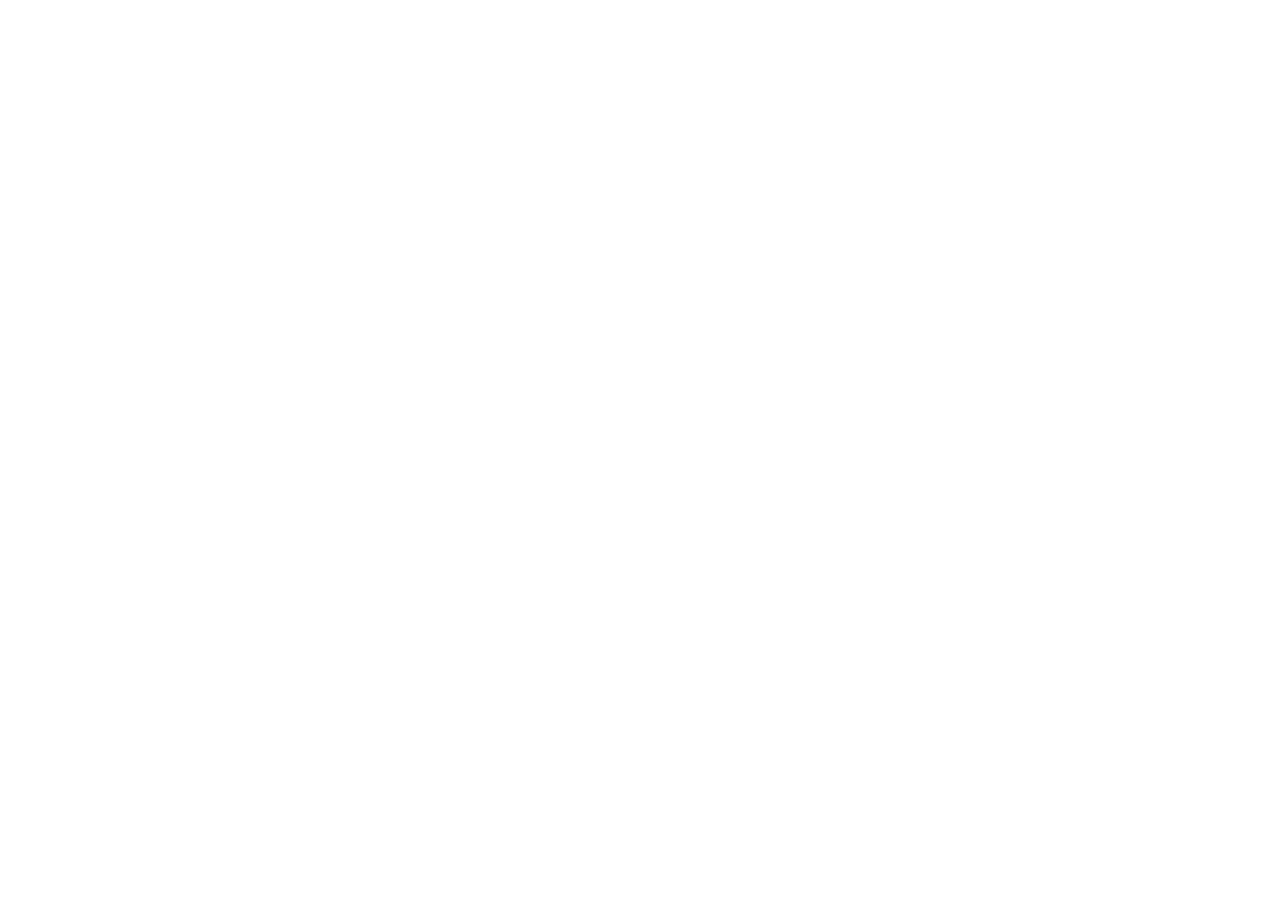
==== examples/codepath/codepath.html @ 958fdafc "added pat's code path example; using better default selectors and adding some comments" ====
<!DOCTYPE HTML PUBLIC "-//W3C//DTD XHTML 1.0 Transitional//EN" "http://www.w3.org/TR/xhtml1/DTD/xhtml1-transitional.dtd">
<html xmlns="http://www.w3.org/1999/xhtml"><head>
<meta http-equiv="Content-Type" content="text/html; charset=UTF-8">
<title>Electric Slide Code Path</title>
  <link href="styles/codepath.css" media="screen" rel="stylesheet" type="text/css"/>
  <link rel="stylesheet" href="../../styles/master.css" type="text/css" media="screen" charset="utf-8">
  <script src="../../javascripts/jquery.js" type="text/javascript"></script>
  <script src="../../javascripts/jquery-ui.js" type="text/javascript"></script>
  <script src="../../javascripts/jquery.sizes.js" type="text/javascript"></script>
  <script src="../../javascripts/jquery.electric-slide.js" type="text/javascript"></script>
</head>
<body>
<div id="container">
	<div id="content_box">
    <p style="color: green"></p>
    <script charset='utf-8' type='text/javascript'>
  $(function(){
  $("#slides").electricSlide();
  })
</script>
<div id='table-of-contents'></div>
<div class='entry'>
  <div id='slides'>
    <div id='track'>
      <div class='slide'>
        <h3>
          Code Snippet 0
        </h3>
        <a name='code_snippet0'>
          
        </a>
        <div id='frame'>
          <div id='header'>
            <div id='header_left'>
              
              
            </div>
            <div id='header_right'>
              <a href="#" class="slide-navigation next" title="Next code snippet">replace object with :category</a>
              <a href="#" class="icon" title="Next code snippet"></a>
            </div>
          </div>
          <div class="CodeRay">
            <div class="code"><pre><span class="r">def</span> <span class="fu">auto_complete_for</span>(object, method, options = {})&#x000A;  define_method(<span class="s"><span class="dl">&quot;</span><span class="k">auto_complete_for_</span><span class="il"><span class="idl">#{</span>object<span class="idl">}</span></span><span class="k">_</span><span class="il"><span class="idl">#{</span>method<span class="idl">}</span></span><span class="dl">&quot;</span></span>) <span class="r">do</span>&#x000A;    find_options = { &#x000A;      <span class="sy">:conditions</span> =&gt; [&#x000A;                       <span class="s"><span class="dl">&quot;</span><span class="k">LOWER(</span><span class="il"><span class="idl">#{</span>method<span class="idl">}</span></span><span class="k">) LIKE ?</span><span class="dl">&quot;</span></span>,&#x000A;                       <span class="s"><span class="dl">'</span><span class="k">%</span><span class="dl">'</span></span> + params[object][method].downcase + <span class="s"><span class="dl">'</span><span class="k">%</span><span class="dl">'</span></span>&#x000A;                     ],&#x000A;      <span class="sy">:order</span> =&gt; <span class="s"><span class="dl">&quot;</span><span class="il"><span class="idl">#{</span>method<span class="idl">}</span></span><span class="k"> ASC</span><span class="dl">&quot;</span></span>,&#x000A;      <span class="sy">:limit</span> =&gt; <span class="i">10</span> }.merge!(options)&#x000A;&#x000A;    <span class="iv">@items</span> = object.to_s.camelize.constantize.find(<span class="sy">:all</span>, find_options)&#x000A;&#x000A;    render <span class="sy">:inline</span> =&gt; <span class="s"><span class="dl">&quot;</span><span class="k">&lt;%= auto_complete_result @items, '</span><span class="il"><span class="idl">#{</span>method<span class="idl">}</span></span><span class="k">' %&gt;</span><span class="dl">&quot;</span></span>&#x000A;  <span class="r">end</span>&#x000A;<span class="r">end</span></pre></div>
          </div>
        </div>
        <p>
          <p>You can find this code in the <a href="http://github.com/rails/auto_complete/blob/master/lib/auto_complete.rb">lib/auto_complete.rb file inside the rails/auto_complete repository on github</a>. So what the heck does all of this mean? Let&rsquo;s take a step-by-step look at this code, and see if we can figure it out.</p>
          <p>To get started, let&rsquo;s use the category/name example I used in my last article, and also that Ryan Bates used in his <a href="http://railscasts.com/episodes/102-auto-complete-association">Auto-Complete Association screencast</a> on the auto_complete plugin:</p>
          <pre>auto_complete_for :category, :name</pre>
          <p>Here we are passing &ldquo;:category&rdquo; into auto_complete_for as the value for &ldquo;object,&rdquo; and &ldquo;:name&rdquo; as the value for &ldquo;method.&rdquo; Now let&rsquo;s repeat the auto_complete_for code, but substitute object with :category:</p>
        </p>
      </div>
      <div class='slide'>
        <h3>
          Code Snippet 1
        </h3>
        <a name='code_snippet1'>
          
        </a>
        <div id='frame'>
          <div id='header'>
            <div id='header_left'>
              <a href="#" class="icon" title="Previous code snippet"></a>
              <a href="#" class="slide-navigation previous" title="Previous code snippet">original code </a>
            </div>
            <div id='header_right'>
              <a href="#" class="slide-navigation next" title="Next code snippet">evaluate :category.to_s</a>
              <a href="#" class="icon" title="Next code snippet"></a>
            </div>
          </div>
          <div class="CodeRay">
            <div class="code"><pre><span class="r">def</span> <span class="fu">auto_complete_for</span>(<span class="sy"><span class='container'>:category<span class='overlay'></span></span></span>, method, options = {})&#x000A;  define_method(<span class="s"><span class="dl">&quot;</span><span class="k">auto_complete_for_</span><span class="il"><span class="idl">#{</span><span class="sy"><span class='container'>:category<span class='overlay'></span></span></span><span class="idl">}</span></span><span class="k">_</span><span class="il"><span class="idl">#{</span>method<span class="idl">}</span></span><span class="dl">&quot;</span></span>) <span class="r">do</span>&#x000A;    find_options = { &#x000A;      <span class="sy">:conditions</span> =&gt; [&#x000A;                       <span class="s"><span class="dl">&quot;</span><span class="k">LOWER(</span><span class="il"><span class="idl">#{</span>method<span class="idl">}</span></span><span class="k">) LIKE ?</span><span class="dl">&quot;</span></span>,&#x000A;                       <span class="s"><span class="dl">'</span><span class="k">%</span><span class="dl">'</span></span> + params[<span class="sy"><span class='container'>:category<span class='overlay'></span></span></span>][method].downcase + <span class="s"><span class="dl">'</span><span class="k">%</span><span class="dl">'</span></span>&#x000A;                     ],&#x000A;      <span class="sy">:order</span> =&gt; <span class="s"><span class="dl">&quot;</span><span class="il"><span class="idl">#{</span>method<span class="idl">}</span></span><span class="k"> ASC</span><span class="dl">&quot;</span></span>,&#x000A;      <span class="sy">:limit</span> =&gt; <span class="i">10</span> }.merge!(options)&#x000A;&#x000A;    <span class="iv">@items</span> = <span class="sy"><span class='container'>:category<span class='overlay'></span></span></span>.to_s.camelize.constantize.find(<span class="sy">:all</span>, find_options)&#x000A;&#x000A;    render <span class="sy">:inline</span> =&gt; <span class="s"><span class="dl">&quot;</span><span class="k">&lt;%= auto_complete_result @items, '</span><span class="il"><span class="idl">#{</span>method<span class="idl">}</span></span><span class="k">' %&gt;</span><span class="dl">&quot;</span></span>&#x000A;  <span class="r">end</span>&#x000A;<span class="r">end</span></pre></div>
          </div>
        </div>
        <p>
          <p>In the code snippet above I&rsquo;ve highlighted the places where the symbol :category appears. You can see that it&rsquo;s used in a few different places, but the most important line is near the bottom: @items = :category.to_s.camelize.constantize&hellip; etc. Let&rsquo;s evaluate each of the method calls on this one line, one at a time. The first call is &ldquo;:category.to_s&rdquo;. The &ldquo;to_s&rdquo; method name means &ldquo;to string&rdquo; and will convert the target object (the object you call to_s on) to a string. This means that the :category symbol will be converted to a string. So now let&rsquo;s display the string &lsquo;category&rsquo; in place and see what we are left with:</p>
        </p>
      </div>
      <div class='slide'>
        <h3>
          Code Snippet 2
        </h3>
        <a name='code_snippet2'>
          
        </a>
        <div id='frame'>
          <div id='header'>
            <div id='header_left'>
              <a href="#" class="icon" title="Previous code snippet"></a>
              <a href="#" class="slide-navigation previous" title="Previous code snippet">replace object with :category</a>
            </div>
            <div id='header_right'>
              <a href="#" class="slide-navigation next" title="Next code snippet">evaluate 'category'.camelize</a>
              <a href="#" class="icon" title="Next code snippet"></a>
            </div>
          </div>
          <div class="CodeRay">
            <div class="code"><pre><span class="r">def</span> <span class="fu">auto_complete_for</span>(<span class="sy">:category</span>, method, options = {})&#x000A;  define_method(<span class="s"><span class="dl">&quot;</span><span class="k">auto_complete_for_</span><span class="il"><span class="idl">#{</span><span class="sy">:category</span><span class="idl">}</span></span><span class="k">_</span><span class="il"><span class="idl">#{</span>method<span class="idl">}</span></span><span class="dl">&quot;</span></span>) <span class="r">do</span>&#x000A;    find_options = { &#x000A;      <span class="sy">:conditions</span> =&gt; [&#x000A;                       <span class="s"><span class="dl">&quot;</span><span class="k">LOWER(</span><span class="il"><span class="idl">#{</span>method<span class="idl">}</span></span><span class="k">) LIKE ?</span><span class="dl">&quot;</span></span>,&#x000A;                       <span class="s"><span class="dl">'</span><span class="k">%</span><span class="dl">'</span></span> + params[<span class="sy">:category</span>][method].downcase + <span class="s"><span class="dl">'</span><span class="k">%</span><span class="dl">'</span></span>&#x000A;                     ],&#x000A;      <span class="sy">:order</span> =&gt; <span class="s"><span class="dl">&quot;</span><span class="il"><span class="idl">#{</span>method<span class="idl">}</span></span><span class="k"> ASC</span><span class="dl">&quot;</span></span>,&#x000A;      <span class="sy">:limit</span> =&gt; <span class="i">10</span> }.merge!(options)&#x000A;&#x000A;    <span class="iv">@items</span> = <span class='container'><span class="s"><span class="dl">'</span><span class="k">category</span><span class="dl">'</span></span><span class='overlay'></span></span>.camelize.constantize.find(<span class="sy">:all</span>, find_options)&#x000A;&#x000A;    render <span class="sy">:inline</span> =&gt; <span class="s"><span class="dl">&quot;</span><span class="k">&lt;%= auto_complete_result @items, '</span><span class="il"><span class="idl">#{</span>method<span class="idl">}</span></span><span class="k">' %&gt;</span><span class="dl">&quot;</span></span>&#x000A;  <span class="r">end</span>&#x000A;<span class="r">end</span></pre></div>
          </div>
        </div>
        <p>
          <p>You can see &lsquo;category&rdquo; highlighted above where I&rsquo;ve evaluated the to_s method. Now the next method call is &ldquo;camelize&rdquo; &ndash; what does this mean? The <a href="http://api.rubyonrails.org/classes/Inflector.html">camelize method</a> is one of a series of functions that Rails provides in the &ldquo;ActiveSupport&rdquo; gem, one of the components of the Rails framework. It converts the given string to camel case, for example &ldquo;office_code&rdquo; to &ldquo;OfficeCode.&rdquo; As we&rsquo;ll see in a moment, Ruby class names are written using camel case, so this is often very useful for obtaining a class name from a string. In our example, the string &ldquo;category&rdquo; is converted into &ldquo;Category&rdquo; with an upper case &ldquo;C:&rdquo;</p>
        </p>
      </div>
      <div class='slide'>
        <h3>
          Code Snippet 3
        </h3>
        <a name='code_snippet3'>
          
        </a>
        <div id='frame'>
          <div id='header'>
            <div id='header_left'>
              <a href="#" class="icon" title="Previous code snippet"></a>
              <a href="#" class="slide-navigation previous" title="Previous code snippet">evaluate :category.to_s</a>
            </div>
            <div id='header_right'>
              <a href="#" class="slide-navigation next" title="Next code snippet">evaluate 'Category'.constantize</a>
              <a href="#" class="icon" title="Next code snippet"></a>
            </div>
          </div>
          <div class="CodeRay">
            <div class="code"><pre><span class="r">def</span> <span class="fu">auto_complete_for</span>(<span class="sy">:category</span>, method, options = {})&#x000A;  define_method(<span class="s"><span class="dl">&quot;</span><span class="k">auto_complete_for_</span><span class="il"><span class="idl">#{</span><span class="sy">:category</span><span class="idl">}</span></span><span class="k">_</span><span class="il"><span class="idl">#{</span>method<span class="idl">}</span></span><span class="dl">&quot;</span></span>) <span class="r">do</span>&#x000A;    find_options = { &#x000A;      <span class="sy">:conditions</span> =&gt; [&#x000A;                       <span class="s"><span class="dl">&quot;</span><span class="k">LOWER(</span><span class="il"><span class="idl">#{</span>method<span class="idl">}</span></span><span class="k">) LIKE ?</span><span class="dl">&quot;</span></span>,&#x000A;                       <span class="s"><span class="dl">'</span><span class="k">%</span><span class="dl">'</span></span> + params[<span class="sy">:category</span>][method].downcase + <span class="s"><span class="dl">'</span><span class="k">%</span><span class="dl">'</span></span>&#x000A;                     ],&#x000A;      <span class="sy">:order</span> =&gt; <span class="s"><span class="dl">&quot;</span><span class="il"><span class="idl">#{</span>method<span class="idl">}</span></span><span class="k"> ASC</span><span class="dl">&quot;</span></span>,&#x000A;      <span class="sy">:limit</span> =&gt; <span class="i">10</span> }.merge!(options)&#x000A;&#x000A;    <span class="iv">@items</span> = <span class="s"><span class='container'><span class="dl">'</span><span class="k">Category</span><span class="dl">'</span><span class='overlay'></span></span></span>.constantize.find(<span class="sy">:all</span>, find_options)&#x000A;&#x000A;    render <span class="sy">:inline</span> =&gt; <span class="s"><span class="dl">&quot;</span><span class="k">&lt;%= auto_complete_result @items, '</span><span class="il"><span class="idl">#{</span>method<span class="idl">}</span></span><span class="k">' %&gt;</span><span class="dl">&quot;</span></span>&#x000A;  <span class="r">end</span>&#x000A;<span class="r">end</span></pre></div>
          </div>
        </div>
        <p>
          <p>Now let&rsquo;s take a look at the next method call on that same line of code: <a href="http://api.rubyonrails.org/classes/Inflector.html">&ldquo;constantize.&rdquo;</a> This converts a string into an actual Ruby constant, and returns an error if that constant doesn&rsquo;t exist. In our example, the string &ldquo;Category&rdquo; is converted into the Ruby class Category:</p>
        </p>
      </div>
      <div class='slide'>
        <h3>
          Code Snippet 4
        </h3>
        <a name='code_snippet4'>
          
        </a>
        <div id='frame'>
          <div id='header'>
            <div id='header_left'>
              <a href="#" class="icon" title="Previous code snippet"></a>
              <a href="#" class="slide-navigation previous" title="Previous code snippet">evaluate 'category'.camelize</a>
            </div>
            <div id='header_right'>
              <a href="#" class="slide-navigation next" title="Next code snippet">substitute :name for method</a>
              <a href="#" class="icon" title="Next code snippet"></a>
            </div>
          </div>
          <div class="CodeRay">
            <div class="code"><pre><span class="r">def</span> <span class="fu">auto_complete_for</span>(<span class="sy">:category</span>, method, options = {})&#x000A;  define_method(<span class="s"><span class="dl">&quot;</span><span class="k">auto_complete_for_</span><span class="il"><span class="idl">#{</span><span class="sy">:category</span><span class="idl">}</span></span><span class="k">_</span><span class="il"><span class="idl">#{</span>method<span class="idl">}</span></span><span class="dl">&quot;</span></span>) <span class="r">do</span>&#x000A;    find_options = { &#x000A;      <span class="sy">:conditions</span> =&gt; [&#x000A;                       <span class="s"><span class="dl">&quot;</span><span class="k">LOWER(</span><span class="il"><span class="idl">#{</span>method<span class="idl">}</span></span><span class="k">) LIKE ?</span><span class="dl">&quot;</span></span>,&#x000A;                       <span class="s"><span class="dl">'</span><span class="k">%</span><span class="dl">'</span></span> + params[<span class="sy">:category</span>][method].downcase + <span class="s"><span class="dl">'</span><span class="k">%</span><span class="dl">'</span></span>&#x000A;                     ],&#x000A;      <span class="sy">:order</span> =&gt; <span class="s"><span class="dl">&quot;</span><span class="il"><span class="idl">#{</span>method<span class="idl">}</span></span><span class="k"> ASC</span><span class="dl">&quot;</span></span>,&#x000A;      <span class="sy">:limit</span> =&gt; <span class="i">10</span> }.merge!(options)&#x000A;&#x000A;    <span class="iv">@items</span> = <span class='container'><span class="co">Category</span><span class='overlay'></span></span>.find(<span class="sy">:all</span>, find_options)&#x000A;&#x000A;    render <span class="sy">:inline</span> =&gt; <span class="s"><span class="dl">&quot;</span><span class="k">&lt;%= auto_complete_result @items, '</span><span class="il"><span class="idl">#{</span>method<span class="idl">}</span></span><span class="k">' %&gt;</span><span class="dl">&quot;</span></span>&#x000A;  <span class="r">end</span>&#x000A;<span class="r">end</span></pre></div>
          </div>
        </div>
        <p>
          <p>Now we can see that the complex line above evaluates to a simple ActiveRecord find call. The power of Ruby metaprogramming has enabled us to write a single helper function &ldquo;auto_complete_for&rdquo; that takes any symbol or string as an argument (e.g. :category), and perform a SQL query on the corresponding Ruby/ActiveRecord class. The amazing part of this for me is how flexible and easy to use Ruby is: helper methods like camelize and constantize make it very easy to extract common bits of code you might write over and over again in your app, and generalize them into a single method that will apply to any target class. This would be possible in any programming language but it&rsquo;s amazing just how easy it is to do with Ruby.</p>
          <p>Let&rsquo;s continue to simplify the auto_complete_for code by substituting a value for the &ldquo;method&rdquo; parameter &ndash; in our example method will become the symbol &ldquo;:name&rdquo; :</p>
        </p>
      </div>
      <div class='slide'>
        <h3>
          Code Snippet 5
        </h3>
        <a name='code_snippet5'>
          
        </a>
        <div id='frame'>
          <div id='header'>
            <div id='header_left'>
              <a href="#" class="icon" title="Previous code snippet"></a>
              <a href="#" class="slide-navigation previous" title="Previous code snippet">evaluate 'Category'.constantize</a>
            </div>
            <div id='header_right'>
              <a href="#" class="slide-navigation next" title="Next code snippet">evaluate #{:category} and #{:name}</a>
              <a href="#" class="icon" title="Next code snippet"></a>
            </div>
          </div>
          <div class="CodeRay">
            <div class="code"><pre><span class="r">def</span> <span class="fu">auto_complete_for</span>(<span class="sy">:category</span>, <span class="sy"><span class='container'>:name<span class='overlay'></span></span></span>, options = {})&#x000A;  define_method(<span class="s"><span class="dl">&quot;</span><span class="k">auto_complete_for_</span><span class="il"><span class="idl">#{</span><span class="sy">:category</span><span class="idl">}</span></span><span class="k">_</span><span class="il"><span class="idl">#{</span><span class="sy"><span class='container'>:name<span class='overlay'></span></span></span><span class="idl">}</span></span><span class="dl">&quot;</span></span>) <span class="r">do</span>&#x000A;    find_options = { &#x000A;      <span class="sy">:conditions</span> =&gt; [&#x000A;                       <span class="s"><span class="dl">&quot;</span><span class="k">LOWER(</span><span class="il"><span class="idl">#{</span><span class="sy"><span class='container'>:name<span class='overlay'></span></span></span><span class="idl">}</span></span><span class="k">) LIKE ?</span><span class="dl">&quot;</span></span>,&#x000A;                       <span class="s"><span class="dl">'</span><span class="k">%</span><span class="dl">'</span></span> + params[<span class="sy">:category</span>][<span class="sy"><span class='container'>:name<span class='overlay'></span></span></span>].downcase + <span class="s"><span class="dl">'</span><span class="k">%</span><span class="dl">'</span></span>&#x000A;                     ],&#x000A;      <span class="sy">:order</span> =&gt; <span class="s"><span class="dl">&quot;</span><span class="il"><span class="idl">#{</span><span class="sy"><span class='container'>:name<span class='overlay'></span></span></span><span class="idl">}</span></span><span class="k"> ASC</span><span class="dl">&quot;</span></span>,&#x000A;      <span class="sy">:limit</span> =&gt; <span class="i">10</span> }.merge!(options)&#x000A;&#x000A;    <span class="iv">@items</span> = <span class="co">Category</span>.find(<span class="sy">:all</span>, find_options)&#x000A;&#x000A;    render <span class="sy">:inline</span> =&gt; <span class="s"><span class="dl">&quot;</span><span class="k">&lt;%= auto_complete_result @items, '</span><span class="il"><span class="idl">#{</span><span class="sy"><span class='container'>:name<span class='overlay'></span></span></span><span class="idl">}</span></span><span class="k">' %&gt;</span><span class="dl">&quot;</span></span>&#x000A;  <span class="r">end</span>&#x000A;<span class="r">end</span></pre></div>
          </div>
        </div>
        <p>
          <p>Again you can see that the :name symbol is used in a few different places. Most commonly here you can see that the symbol is inserted in a string using this syntax: &ldquo;#{:name}&rdquo;. This is the standard Ruby #{} string interpolation operator, which is also implicitly converting the symbol into a string before inserting it into the surrounding string value, just as if we called to_s as we did above. So let&rsquo;s replace &ldquo;#{:name}&rdquo; and &ldquo;#{:category}&rdquo; with the strings &ldquo;name&rdquo; and &ldquo;category,&rdquo; and then also insert them into the surrounding string values:</p>
        </p>
      </div>
      <div class='slide'>
        <h3>
          Code Snippet 6
        </h3>
        <a name='code_snippet6'>
          
        </a>
        <div id='frame'>
          <div id='header'>
            <div id='header_left'>
              <a href="#" class="icon" title="Previous code snippet"></a>
              <a href="#" class="slide-navigation previous" title="Previous code snippet">substitute :name for method</a>
            </div>
            <div id='header_right'>
              <a href="#" class="slide-navigation next" title="Next code snippet">substitute {} for options</a>
              <a href="#" class="icon" title="Next code snippet"></a>
            </div>
          </div>
          <div class="CodeRay">
            <div class="code"><pre><span class="r">def</span> <span class="fu">auto_complete_for</span>(<span class="sy">:<span class='container'>category<span class='overlay'></span></span></span>, <span class="sy">:<span class='container'>name<span class='overlay'></span></span></span>, options = {})&#x000A;  define_method(<span class="s"><span class="dl">&quot;</span><span class="k">auto_complete_for_<span class='container'>category<span class='overlay'></span></span>_<span class='container'>name<span class='overlay'></span></span></span><span class="dl">&quot;</span></span>) <span class="r">do</span>&#x000A;    find_options = { &#x000A;      <span class="sy">:conditions</span> =&gt; [&#x000A;                       <span class="s"><span class="dl">&quot;</span><span class="k">LOWER(<span class='container'>name<span class='overlay'></span></span>) LIKE ?</span><span class="dl">&quot;</span></span>,&#x000A;                       <span class="s"><span class="dl">'</span><span class="k">%</span><span class="dl">'</span></span> + params[<span class="sy">:<span class='container'>category<span class='overlay'></span></span></span>][<span class="sy">:<span class='container'>name<span class='overlay'></span></span></span>].downcase + <span class="s"><span class="dl">'</span><span class="k">%</span><span class="dl">'</span></span>&#x000A;                     ],&#x000A;      <span class="sy">:order</span> =&gt; <span class="s"><span class="dl">&quot;</span><span class="k"><span class='container'>name<span class='overlay'></span></span> ASC</span><span class="dl">&quot;</span></span>,&#x000A;      <span class="sy">:limit</span> =&gt; <span class="i">10</span> }.merge!(options)&#x000A;&#x000A;    <span class="iv">@items</span> = <span class="co">Category</span>.find(<span class="sy">:all</span>, find_options)&#x000A;&#x000A;    render <span class="sy">:inline</span> =&gt; <span class="s"><span class="dl">&quot;</span><span class="k">&lt;%= auto_complete_result @items, '<span class='container'>name<span class='overlay'></span></span>' %&gt;</span><span class="dl">&quot;</span></span>&#x000A;  <span class="r">end</span>&#x000A;<span class="r">end</span></pre></div>
          </div>
        </div>
        <p>
          <p>And now let&rsquo;s replace the last parameter to auto_complete_for &ldquo;options&rdquo; with it&rsquo;s default value since we aren&rsquo;t providing that in our auto_complete_for :category, :name call:</p>
        </p>
      </div>
      <div class='slide'>
        <h3>
          Code Snippet 7
        </h3>
        <a name='code_snippet7'>
          
        </a>
        <div id='frame'>
          <div id='header'>
            <div id='header_left'>
              <a href="#" class="icon" title="Previous code snippet"></a>
              <a href="#" class="slide-navigation previous" title="Previous code snippet">evaluate #{:category} and #{:name}</a>
            </div>
            <div id='header_right'>
              <a href="#" class="slide-navigation next" title="Next code snippet">remove merge!({})</a>
              <a href="#" class="icon" title="Next code snippet"></a>
            </div>
          </div>
          <div class="CodeRay">
            <div class="code"><pre><span class="r">def</span> <span class="fu">auto_complete_for</span>(<span class="sy">:category</span>, <span class="sy">:name</span>, <span class='container'>{}<span class='overlay'></span></span>)&#x000A;  define_me thod(<span class="s"><span class="dl">&quot;</span><span class="k">auto_complete_for_category_name</span><span class="dl">&quot;</span></span>) <span class="r">do</span>&#x000A;    find_options = { &#x000A;      <span class="sy">:conditions</span> =&gt; [&#x000A;                       <span class="s"><span class="dl">&quot;</span><span class="k">LOWER(name) LIKE ?</span><span class="dl">&quot;</span></span>,&#x000A;                       <span class="s"><span class="dl">'</span><span class="k">%</span><span class="dl">'</span></span> + params[<span class="sy">:category</span>][<span class="sy">:name</span>].downcase + <span class="s"><span class="dl">'</span><span class="k">%</span><span class="dl">'</span></span>&#x000A;                     ],&#x000A;      <span class="sy">:order</span> =&gt; <span class="s"><span class="dl">&quot;</span><span class="k">name ASC</span><span class="dl">&quot;</span></span>,&#x000A;      <span class="sy">:limit</span> =&gt; <span class="i">10</span> }.merge!(<span class='container'>{}<span class='overlay'></span></span>)&#x000A;&#x000A;    <span class="iv">@items</span> = <span class="co">Category</span>.find(<span class="sy">:all</span>, find_options)&#x000A;&#x000A;    render <span class="sy">:inline</span> =&gt; <span class="s"><span class="dl">&quot;</span><span class="k">&lt;%= auto_complete_result @items, 'name' %&gt;</span><span class="dl">&quot;</span></span>&#x000A;  <span class="r">end</span>&#x000A;<span class="r">end</span></pre></div>
          </div>
        </div>
        <p>
          <p>You can see that options was used in only one place: &hellip;merge!(options). Using merge with hashes is another extremely common technique in Ruby coding; it adds the key/value pairs from the hash you provide as a parameter to the hash you call merge on. Merge! is a variation on this which directly modifies the target object, as opposed to only returning the merged hash. Merge is so useful for metaprogramming because, as in this example, it makes it very easy to allow the user/client code of a method to customize a hash of options that is passed into some other function. Here merge was used to allow the caller of auto_complete_for to pass in additional find options to the call to Category.find. In our case since we didn&rsquo;t pass in a value for options, it is set to {} and then has no effect on the find_options hash. So let&rsquo;s just remove the call to merge!({}), which is a NOP anyway:</p>
        </p>
      </div>
      <div class='slide'>
        <h3>
          Code Snippet 8
        </h3>
        <a name='code_snippet8'>
          
        </a>
        <div id='frame'>
          <div id='header'>
            <div id='header_left'>
              <a href="#" class="icon" title="Previous code snippet"></a>
              <a href="#" class="slide-navigation previous" title="Previous code snippet">substitute {} for options</a>
            </div>
            <div id='header_right'>
              <a href="#" class="slide-navigation next" title="Next code snippet">define method</a>
              <a href="#" class="icon" title="Next code snippet"></a>
            </div>
          </div>
          <div class="CodeRay">
            <div class="code"><pre><span class="r">def</span> <span class="fu">auto_complete_for</span>(<span class="sy">:category</span>, <span class="sy">:name</span>, {})&#x000A;  define_method(<span class="s"><span class="dl">&quot;</span><span class="k">auto_complete_for_category_name</span><span class="dl">&quot;</span></span>) <span class="r">do</span>&#x000A;    find_options = { &#x000A;      <span class="sy">:conditions</span> =&gt; [&#x000A;                       <span class="s"><span class="dl">&quot;</span><span class="k">LOWER(name) LIKE ?</span><span class="dl">&quot;</span></span>,&#x000A;                       <span class="s"><span class="dl">'</span><span class="k">%</span><span class="dl">'</span></span> + params[<span class="sy">:category</span>][<span class="sy">:name</span>].downcase + <span class="s"><span class="dl">'</span><span class="k">%</span><span class="dl">'</span></span>&#x000A;                     ],&#x000A;      <span class="sy">:order</span> =&gt; <span class="s"><span class="dl">&quot;</span><span class="k">name ASC</span><span class="dl">&quot;</span></span>,&#x000A;      <span class='container'><span class="sy">:limit</span> =&gt; <span class="i">10</span> }<span class='overlay'></span></span>&#x000A;&#x000A;    <span class="iv">@items</span> = <span class="co">Category</span>.find(<span class="sy">:all</span>, find_options)&#x000A;&#x000A;    render <span class="sy">:inline</span> =&gt; <span class="s"><span class="dl">&quot;</span><span class="k">&lt;%= auto_complete_result @items, 'name' %&gt;</span><span class="dl">&quot;</span></span>&#x000A;  <span class="r">end</span>&#x000A;<span class="r">end</span></pre></div>
          </div>
        </div>
        <p>
          <p>Now the code is looking simpler and simpler. Let&rsquo;s finish this example by evaluating the &ldquo;define_method&rdquo; call at the top. As you might guess, define_method is how you can dynamically create a new method in a class in Ruby. In auto_complete_for it&rsquo;s used to add a new method to the controller in which you included the call to auto_complete_for, called &ldquo;auto_complete_for_category_name.&rdquo; In other words, adding the auto_complete_for :category, :name line to the CategoriesController was equivalent to adding this method definition to the class:</p>
        </p>
      </div>
      <div class='slide'>
        <h3>
          Code Snippet 9
        </h3>
        <a name='code_snippet9'>
          
        </a>
        <div id='frame'>
          <div id='header'>
            <div id='header_left'>
              <a href="#" class="icon" title="Previous code snippet"></a>
              <a href="#" class="slide-navigation previous" title="Previous code snippet">remove merge!({})</a>
            </div>
            <div id='header_right'>
            </div>
          </div>
          <div class="CodeRay">
            <div class="code"><pre><span class='container'><span class="r">def</span> <span class="fu">auto_complete_for_category_name</span><span class='overlay'></span></span>&#x000A;  find_options = { &#x000A;    <span class="sy">:conditions</span> =&gt; [&#x000A;                     <span class="s"><span class="dl">&quot;</span><span class="k">LOWER(name) LIKE ?</span><span class="dl">&quot;</span></span>,&#x000A;                     <span class="s"><span class="dl">'</span><span class="k">%</span><span class="dl">'</span></span> + params[<span class="sy">:category</span>][<span class="sy">:name</span>].downcase + <span class="s"><span class="dl">'</span><span class="k">%</span><span class="dl">'</span></span>&#x000A;                   ],&#x000A;    <span class="sy">:order</span> =&gt; <span class="s"><span class="dl">&quot;</span><span class="k">name ASC</span><span class="dl">&quot;</span></span>,&#x000A;    <span class="sy">:limit</span> =&gt; <span class="i">10</span> }&#x000A;&#x000A;  <span class="iv">@items</span> = <span class="co">Category</span>.find(<span class="sy">:all</span>, find_options)&#x000A;&#x000A;  render <span class="sy">:inline</span> =&gt; <span class="s"><span class="dl">&quot;</span><span class="k">&lt;%= auto_complete_result @items, 'name' %&gt;</span><span class="dl">&quot;</span></span>&#x000A;<span class="r">end</span></pre></div>
          </div>
        </div>
        <p>
          
          <p>Now we&rsquo;ve seen the real value of metaprogramming: the author of the auto_complete plugin was able to provide a simple helper method, auto_complete_for, which dynamically added this fairly complex method to your controller. The beauty and power of Ruby and Rails is just how easy this was to do: the generated function is tailored to use the Category model just as if you had written it yourself. When I first came across this code I was impressed not only by the power that this sort of metaprogramming provided, but also by how easy it was to do this using Ruby on Rails. Helper modules and methods, such as constantize in ActiveSupport, make it very, very easy to convert from symbols to string to constants and back again&hellip; which is exactly what you need to do to write a general method that can be dynamically generated in this way.</p>
          <p>Last week I asserted that calling auto_complete_for in your controller like this was equivalent to this code from Ryan Bates&rsquo; Auto-Complete Association screen cast:</p>
          <pre>class CategoriesController &lt; ApplicationController
          def index
            @categories =
              Category.find(:all, :conditions =&gt; [&#x27;name LIKE ?&#x27;, &quot;%#{params[:search]}%&quot;])
          end</pre>
          <p>Now you can see how this is true: the code Ryan wrote was a simple call to Category.find, with conditions that search for a name like the name provided in the &ldquo;search&rdquo; parameter. Looking at the simplified auto_complete_for_category_name code above, you can see that it calls Category.find in the same way. However, the auto_complete_for version is a bit different in that it:
            <ul>
              <li>Looks for a parameter called &ldquo;category[name]&rdquo; instead of &ldquo;search,&rdquo; and</li>
              <li>Converts it to lower case, and</li>
              <li>Passes a couple of other SQL options into Category.find:  order by name ascending, and limit 10, and</li>
              <li>Makes a call to render :inline to return the result to the browser without the need for a normal view code file.</li></ul></p>
          <p>Auto_complete_for does essentially the same thing that Ryan explained in his screen cast, but the elegance of Ruby metaprogramming allows the users of the auto_complete plugin to implement this search feature without writing any code at all.</p>
        </p>
      </div>
    </div>
  </div>
</div>

	</div>
</div>
</body>
</html>
---- examples/codepath/styles/codepath.css ----
/*
Theme Name:		Cutline
Theme URI:		http://pearsonified.com
Description:	A squeaky clean, feature-rich theme for WordPress designed and coded by <a href="http://pearsonified.com">Chris Pearson</a>.
Version:		1.1
Author:			Chris Pearson
Author URI:		http://pearsonified.com/
*/

body { background: #fff; color: #333; font: 62.5% Georgia, "Times New Roman", Times, serif; text-align: center; }

* { padding: 0; margin: 0; }



/*---:[ global elements ]:---*/

a { color: #0060ff; text-decoration: underline; }

	a:visited { color: #333; text-decoration: underline; }

	a:hover { color: #df0000; text-decoration: underline; }
	
	a img { border: none; }
	
blockquote { font-style: italic; font-family: Georgia, "Times New Roman", Times, serif; color: #555; margin: 0 30px 1.5em 30px; padding: 0 0 0 10px; border-left: 1px solid #aaa; }

abbr, acronym { border-bottom: 1px dotted #aaa; text-transform: uppercase; cursor: help; }
	
pre {
	background: #f5f6e7;
	border: 1px solid #bcbe9f;
	margin-top: 9px;
	margin-bottom: 9px;
	margin-left: 18px;
	margin-right: 18px;
	padding: 0 9px;
	overflow: hidden;
	font-family: Courier New, monospace;
	font-size: 12px;
}

pre.not_code {}

/*code { color: #090; font-family: Courier, monospace; }

pre { margin: 0 0 1.5em 0; font-size: 1.3em; clear: both; }*/

p.center { text-align: center !important; }

p.bottom { margin: 0 !important; }

p.unstyled { font-size: 1.4em; }

.flickr_blue { color: #007ae4; text-transform: lowercase; }

.flickr_pink { color: #ff2a96; text-transform: lowercase; }

.green { color: #090; }

.red { color: #f00; }

.orange { color: #f40; }

.purple { color: #909; }



/*---:[ headlines ]:---*/

h1, h2, h3 { font-weight: bold; font-family: Helvetica, Arial, sans-serif; color: #000; }

h1 { font-size: 3.6em; letter-spacing: -0.03em; }

	#masthead h1 { padding: 0.4em 0 0.2em 0; border-top: 1px solid #ccc; text-align: left; clear: both; }
	
	h1 a, h1 a:visited, h1 a:hover { color: #000; text-decoration: none; }
	
h2 { font-size: 2.0em; }

	h2 a { color: #000; text-decoration: none; }
	
		h2 a:visited { color: #555; text-decoration: none; }
	
		h2 a:hover { color: #090; text-decoration: none; }
	
	.posts h2 { margin: 0 0 0.1em 0; line-height: 1.2em; }
	
	.pages h2, h2.page_header { margin: 0 0 0.75em 0; padding: 0 0 0.6em 0; background: url('/images/hr_title_sep.gif') 0 100% no-repeat; }
	
	h2.archive_head { font-weight: bold !important; font-size: 1.4em !important; text-transform: uppercase !important; letter-spacing: normal !important; margin: 0 0 1.8em 0 !important; padding: 0.4em 2px !important; border-top: 3px solid #000 !important; background: url('/images/hr_dot_black.gif') 0 100% repeat-x !important; }
	
h3 { font-size: 1.0em; text-transform: uppercase; }

	#masthead h3 { margin: 0 0 0.75em 0; font-weight: normal; font-size: 1.8em; text-transform: none; color: #888; text-align: left; }

	.entry h3 { margin: 2.5em 0 0.5em 0; }
	
	.entry h3.top { margin: 1.5em 0 0.5em 0 !important; }
	
	h3.comments_headers { font-size: 1.4em; }

h4 { font: italic 1.2em Georgia, "Times New Roman", Times, serif; color: #888; }

	h4 a, h4 a:visited { color: #888; text-decoration: none; }
	
		h4 a:hover { color: #888; text-decoration: underline; }
	
	.posts h4 { margin: 0 0 1.25em 0; padding: 0 0 1.0em 0; background: url('/images/hr_title_sep.gif') 0 100% no-repeat; }



/*---:[ core layout elements ]:---*/

#container { width: 870px; margin: 15px auto 0 auto; }
					
	#content_box { width: 870px; text-align: left; float: left; clear: both; }
	
		#content { width: 600px; padding: 0 40px 0 0; float: left; }
		
		#sidebar { width: 230px; float: left; }
		
	#footer { width: 870px; padding: 1.2em 0 0 0; border-top: 2px solid #ccc; float: left; clear: both; }
		


/*---:[ header styles ]:---*/

#masthead { width: 870px; /*height: 100px; background: url('/images/logo.gif') no-repeat;*/ /* uncomment the height and background declarations here if you intend to use a graphic in the header instead of the h1 */ }

	/* #masthead a { display: block; width: 870px; height: 100px; } */ /* uncomment this line if you use a graphic in the header - make sure the height of your header graphic is equal to the height declared in this line of code! */

ul#nav { list-style: none; width: 850px; padding: 0 10px; background: url('/images/hr_dot_black.gif') repeat-x; border-bottom: 3px solid #000; float: left; clear: both; }

	ul#nav li { padding: 0.85em 40px 0.7em 0; font: bold 1.4em Helvetica, Arial, sans-serif; text-transform: uppercase; float: left; }
	
		ul#nav li a, ul#nav li a:visited { color: #000; text-decoration: none; }
	
		ul#nav li a:hover { color: #000; text-decoration: underline; }
		
		ul#nav li a.current, ul#nav li a.current:visited, ul#nav li a.current:hover { color: #090; text-decoration: underline; }
		
	ul#nav li.rss { padding: 0.85em 0 0.7em 0; float: right; }
			
		ul#nav li.rss a { padding: 0 18px 0 0; background: url('/images/icon_rss.gif') 100% 50% no-repeat; }
			
#header_img { position: relative; margin: 0 0 3.0em 0; border-bottom: 1px solid #000; float: left; clear: both; }

	#header_img img { display: block; } /* this is really just an IE 6 and 7 hack in disguise */



/*---:[ content styles ]:---*/

.entry { font-size: 1.4em; line-height: 1.65em; }
		
	.entry blockquote { font-size: 1.0em; }
	
		.entry blockquote.right { width: 200px; font-style: normal !important; font-size: 1.3em !important; margin: 0.3em 0 0.3em 15px !important; padding: 0.3em 0 !important; border: 3px double #aaa; border-width: 3px 0; text-align: center; float: right; }
		
		.entry blockquote.left { width: 200px; font-style: normal !important; font-size: 1.3em !important; margin: 0.3em 15px 0.3em 0 !important; padding: 0.3em 0 !important; border: 3px double #aaa; border-width: 3px 0; text-align: center; float: left; }
	
			.entry blockquote.right p, .entry blockquote.left p { margin: 0 !important; line-height: 1.4em !important; }
	
  .entry p { margin: 0 0 1.5em 0; }

	.entry ul, .entry ol { margin: 0 0 1.5em 40px; }
	
	.entry ul { list-style-type: square; }
	
		.entry li { margin: 0 0 0.5em 0; }
		
			.entry ul li ul, .entry ul li ol, .entry ol li ul, .entry ol li ol { margin: 0.5em 0 0.5em 30px; }
	
	.entry dl { margin: 0 0 1.5em 0; }
			
		.entry dt { font-weight: bold; margin: 0 0 0.5em 0; }
		
		.entry dd { margin: 0 0 1.5em 20px; }
		
	.entry .ad { margin: 0 0 0.5em 15px; float: right; }
	
	.entry .ad_left { margin: 0 15px 0.5em 0; float: left; }

	.entry img { }

		.entry img.left { padding: 3px; margin: 0.5em 15px 0.5em 0; border: 3px double #bbb; float: left; clear: left; }
		
		.entry img.right { padding: 3px; margin: 0.5em 0 0.5em 15px; border: 3px double #bbb; float: right; clear: right; }
		
		.entry img.center { display: block; padding: 3px; margin: 0 auto 1.5em auto; border: 3px double #bbb; float: none; clear: both; }
	
		.entry img.off { padding: 0 !important; border: none !important; }
		
		.entry img.stack { clear: none !important; }

.tagged { padding: 0.4em 0 0 0; background: url('/images/hr_tag_sep.gif') no-repeat; font-size: 1.2em; line-height: 1.6em; color: #888; clear: both; }

	.tagged a, .tagged a:visited { padding: 0.25em; color: #333; text-decoration: none; }
	
		.tagged a:hover { color: #fff; background: #333; text-decoration: none; }
	
	.add_comment { display: block; padding: 0 0 0 20px; font-weight: bold; float: right; }

.navigation { width: 500px; font-size: 1.4em; float: left; }
	
	.previous { padding: 0 20px 0 0; float: left; }
	
	.next { float: right; }

.clear { width: 500px; height: 1px; margin: 0 0 5.0em 0; clear: both; }

.rule { background: url('/images/hr_tag_sep.gif') no-repeat; }

.flat { margin: 0 0 2.0em 0 !important; }

.whitespace { margin: 0 0 3.5em 0 !important; }



/*---:[ sidebar styles ]:---*/

ul.sidebar_list { list-style: none; }

	ul.sidebar_list li.widget, ul.sidebar_list li.linkcat { width: 230px; margin: 0 0 2.5em 0; font-size: 1.3em; line-height: 1.4em; float: left;}

		li.widget h2, li.linkcat h2 { font-weight: bold; font-size: 1.077em; text-transform: uppercase; letter-spacing: normal; margin: 0 0 0.8em 0; padding: 0.4em 2px; border-top: 3px solid #000; background: url('/images/hr_dot_black.gif') 0 100% repeat-x; }

		li.widget p { margin: 0 0 1.5em 0; padding: 0 10px; }
		
		li.widget ul, li.linkcat ul { list-style: square; margin: 0 0 0.5em 20px; }
		
		li.widget ol, li.linkcat ol { margin: 0 0 0.5em 20px; }
		
			li.widget li, li.linkcat li { margin: 0 0 0.7em 0; }
			
				li.widget li a, li.widget li a:visited, li.linkcat li a, li.linkcat li a:visited { text-decoration: none; }
				
					li.widget li a:hover, li.linkcat li a:hover { text-decoration: underline; }
			
				li.widget li .recent_date { padding: 0 0 0 8px; font-weight: bold; color: #888; }
		
		li.widget ul.flickr_stream { list-style: none; margin: 0; padding: 0 10px; }
		
			li.widget ul.flickr_stream li { margin: 0; padding: 0 5px 5px 0; display: inline; }
			
				li.widget ul.flickr_stream li a img { padding: 3px; }
				
				li.widget ul.flickr_stream li a:hover img { background: #ff2a96; }
		
			/*---< FlickrRSS styles for the widget only >---*/
		
			li.widget_flickrrss { }
			
				li.widget_flickrrss a img { margin: 0 5px 5px 0; padding: 3px; }
				
				li.widget_flickrrss a:hover img { background: #ff2a96; }
				
		/*---< Calendar widget styles >---*/
		
		#calendar_wrap { font-size: 1.3em; }
				


/*---:[ footer styles ]:---*/

#footer p { margin: 0 0 0.923em 0; font-size: 1.3em; color: #888; text-align: right; }

	#footer a, #footer a:visited { color: #888; text-decoration: none; }
		
		#footer a:hover { color: #888; text-decoration: underline; }



/*---:[ comment styles ]:---*/

#comments { width: 500px; float: left; clear: both; }

	ul#comment_list { list-style: none; margin: 0 0 4.0em 0; border-top: 1px solid #bbb; float: left; }
		
		ul#comment_list li.comment { width: 500px; padding: 1.2em 0 0 0; border-bottom: 1px dotted #bbb; float: left; }
			
		ul#comment_list li.trackback { width: 470px; padding: 1.2em 15px 0 15px; background: url('/images/trackback_bg.gif'); }
				
			.comment_meta { margin: 0 0 1.2em 0; }
			
				.comment_num { padding: 0 15px 0 20px; font-weight: bold; font-size: 1.4em; float: right; }
				
				.trackback .comment_num { padding: 0 0 0 20px; }
				
					.comment_num a, .comment_num a:visited { color: #888; text-decoration: none; }
					
						.comment_num a:hover { color: #df0000; text-decoration: none; }
				
				.comment_meta strong { font-size: 1.6em; }
					
				.comment_time { font: normal 1.1em Verdana, Helvetica, Arial, sans-serif; color: #888; }
		
			.comment .entry { padding: 0 15px; }
			
				.comment .entry p { margin: 0 0 1.0em 0; }
			


/*---:[ comment form styles ]:---*/

#comment_form { width: 500px; padding: 1.0em 0 0 0; float: left; }

	#comment_form p { padding: 0.6em 0; }
	
		#comment_form label { padding: 0 0 0 10px; font-size: 1.2em; }

		#comment_form .text_input { width: 191px; padding: 3px; color: #444; font: normal 1.4em Georgia, "Times New Roman", Times, serif; border-top: 2px solid #999; border-left: 2px solid #999; border-right: 1px solid #fff; border-bottom: 1px solid #fff; }
		
		#comment_form .text_area { width: 321px !important; }
	
			#comment_form .text_input:focus { border-top: 2px solid #666; border-left: 2px solid #666; border-right: 1px solid #ddd; border-bottom: 1px solid #ddd; }
	
		#comment_form .form_submit { padding: 0.4em 4px; background: url('/images/submit_bg.gif'); border: 3px double #999; border-top-color: #ccc; border-left-color: #ccc; font: bold 1.4em Georgia, "Times New Roman", Times, serif; cursor: pointer; }
		
		#comment_form p.subscribe-to-comments { font-size: 1.4em; }
		
			#comment_form p.subscribe-to-comments label { font-size: 1.0em; }
			


/*---:[ search form styles ]:---*/

#search_form { }

	#search_form .search_input { width: 221px; padding: 3px; color: #090; font: normal 1.0em Georgia, "Times New Roman", Times, serif; border-top: 1px solid #999; border-left: 1px solid #999; border-right: 1px solid #f5f5f5; border-bottom: 1px solid #f5f5f5; }
	
	li.widget .search_input { font-size: 1.1em !important; }
	
		#search_form .search_input:focus { border-top: 1px solid #666; border-left: 1px solid #666; border-right: 1px solid #ddd; border-bottom: 1px solid #ddd; }

.CodeRay {
  background-color: black;
  border: 1px solid black;
  /* font-family: 'Verdana', 'Courier New', 'Terminal', monospace;*/
  color: #E6E0DB;
  padding: 3px 5px;
  overflow: auto;
  font-size: 12px;
  /* margin: 12px 0; */
  line-height: 1.25em;
}
.CodeRay pre {
	border: 1px solid black;
	background: black;
  margin: 0px;
  padding: 0px;
  overflow: auto;
  font-family: Monaco;
}

.CodeRay .an { color:#E7BE69 }                      /* html attribute */
.CodeRay .c  { color:#AF1CD4; }                     /* comment */
.CodeRay .ch { color:#509E4F }                      /* escaped character */
.CodeRay .cl { color:#A9A871 }                         /* class */
.CodeRay .co { color:#FFF }                         /* constant */
.CodeRay .fl { color:#A4C260 }                      /* float */
.CodeRay .fu { color:#F7CD00 }                      /* function */
.CodeRay .gv { color:#D0CFFE }                      /* global variable */
.CodeRay .i  { color:#009C9B }                      /* integer */
.CodeRay .il { background:#151515 }                 /* inline code */
.CodeRay .iv { color:#F7CD00 }                      /* instance variable */
.CodeRay .pp { color:#E7BE69 }                      /* doctype */
.CodeRay .r  { color:#FF5C00 }                      /* keyword */
.CodeRay .kw { color:#FF5C00 }                      /* keyword */
.CodeRay .rx { color:#009C9B }                      /* regex */
.CodeRay .s  { color:#00FF00 }                      /* string */
.CodeRay .sy { color:#009C9B }                      /* symbol */
.CodeRay .ta { color:#E7BE69 }                      /* html tag */
.CodeRay .pc { color:#6C9CBD }                      /* boolean */

.overlay {
  position: absolute;
  top: 0;
  bottom: 0;
  left: 0;
  width: 100%;
  background: #CCCCFF;
  opacity: 0.35;
  -moz-opacity: 0.35;
  filter:alpha(opacity=35);
}
.container {
  position: relative;
}

#frame {
	width: 600px;
	position: relative;
	top: -3px;
	left: -3px;
	border-right: 1px solid #666666;
	border-bottom: 1px solid #666666;
	text-align: left;
	color: #666;
	background: #ff9966;
}
#header {
	width: 600px;
	height: 20px;
	text-align: left;
	background: #c0c0c0;
	line-height: 20px;
  font-family: Monaco;
  font-size: 10px;
}
#header_left {
  width: 300px;
  float: left;
	text-align: left;
}
#header_right {
  width: 300px;
  float: right;
	text-align: right;
	vertical-align: middle;
}
#header_right a.icon {
  background:url(../images/right.png);
  display:block;
  float:right;
  width:20px;
  height:20px;
}
#header_left a.icon {
  background:url(../images/left.png);
  display:block;
  float:left;
  width:20px;
  height:20px;
}
---- styles/master.css ----
/*
Some of these styles taken from
http://github.com/nakajima/slidedown/blob/master/templates/stylesheets/slides.css
*/
#slides {
  overflow: hidden;
  text-align: left;
}
 
#track {
  width: 1000000px;
  overflow: hidden;
}
 
#track .slide {
  float: left;
}
 
/* 
  Very weird: for some reason when jquery is computing heights
  it doesn't correctly accommodate the height of the interior p element
  except when the containing slide is not displayed
*/
.slide {
  display:none;
}

#table-of-contents {
  
}
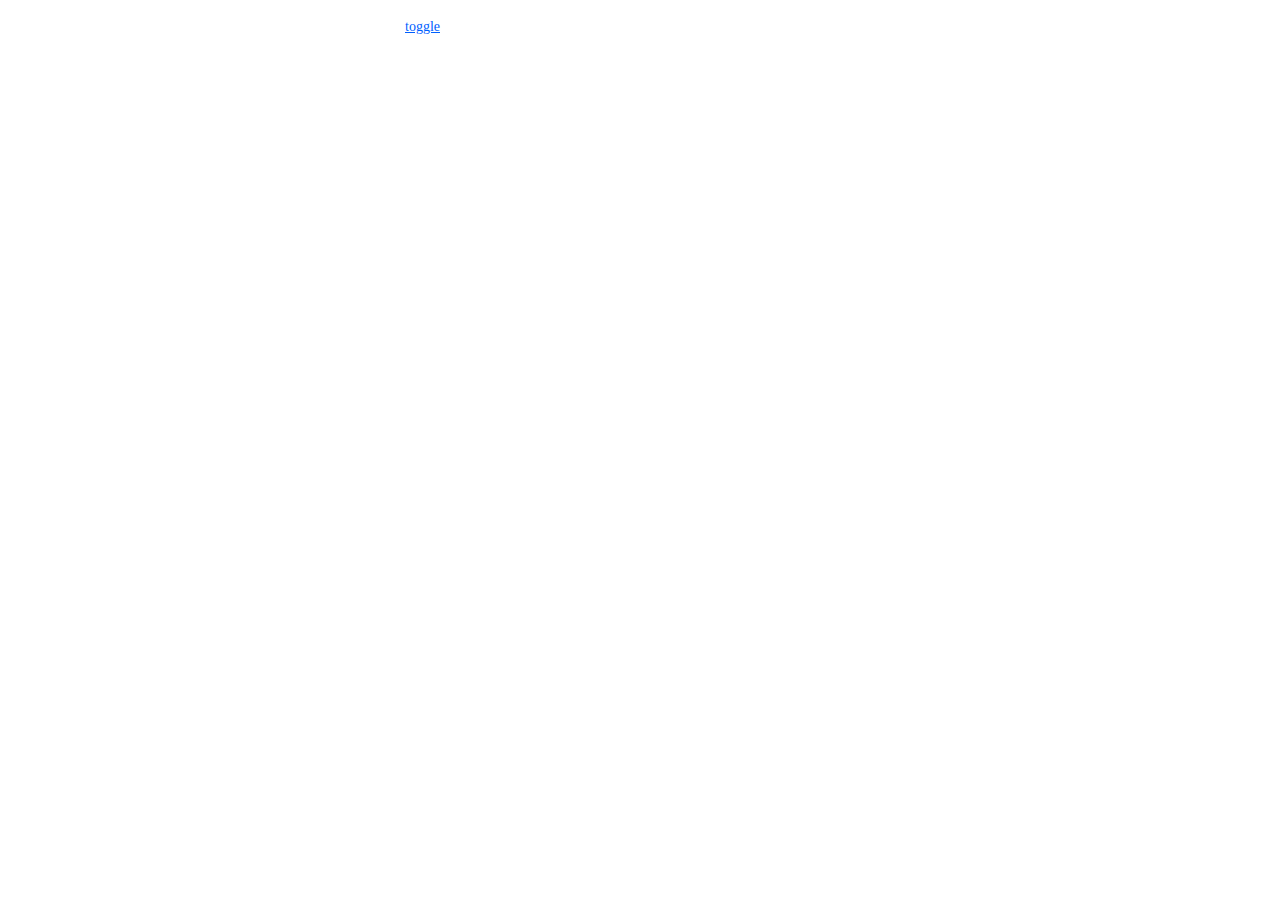
==== commit 91454330: "more tweaks" ====
--- a/examples/codepath/codepath.html
+++ b/examples/codepath/codepath.html
@@ -18,9 +18,12 @@
   $("#slides").electricSlide();
   })
 </script>
-<div id='table-of-contents'></div>
 <div class='entry'>
   <div id='slides'>
+    
+    <div class='table-of-contents'></div>
+    <a href="#" class="slide-toggle">toggle</a>
+    
     <div id='track'>
       <div class='slide'>
         <h3>
--- a/examples/codepath/styles/codepath.css
+++ b/examples/codepath/styles/codepath.css
@@ -112,9 +112,15 @@
 
 /*---:[ core layout elements ]:---*/
 
-#container { width: 870px; margin: 15px auto 0 auto; }
+.table-of-contents {
+  position:absolute;
+  left:0px;
+  top:32px;
+}
+
+#container { width: 670px; margin: 15px auto 0 auto; padding-left:200px; position:relative; }
 					
-	#content_box { width: 870px; text-align: left; float: left; clear: both; }
+	#content_box { width: 670px; text-align: left; float: left; clear: both; }
 	
 		#content { width: 600px; padding: 0 40px 0 0; float: left; }
 		
--- a/styles/master.css
+++ b/styles/master.css
@@ -5,15 +5,6 @@
 #slides {
   overflow: hidden;
   text-align: left;
-}
- 
-#track {
-  width: 1000000px;
-  overflow: hidden;
-}
- 
-#track .slide {
-  float: left;
 }
  
 /* 
@@ -27,4 +18,8 @@
 
 #table-of-contents {
   
+}
+
+.clear-slide-header {
+  clear:both;
 }